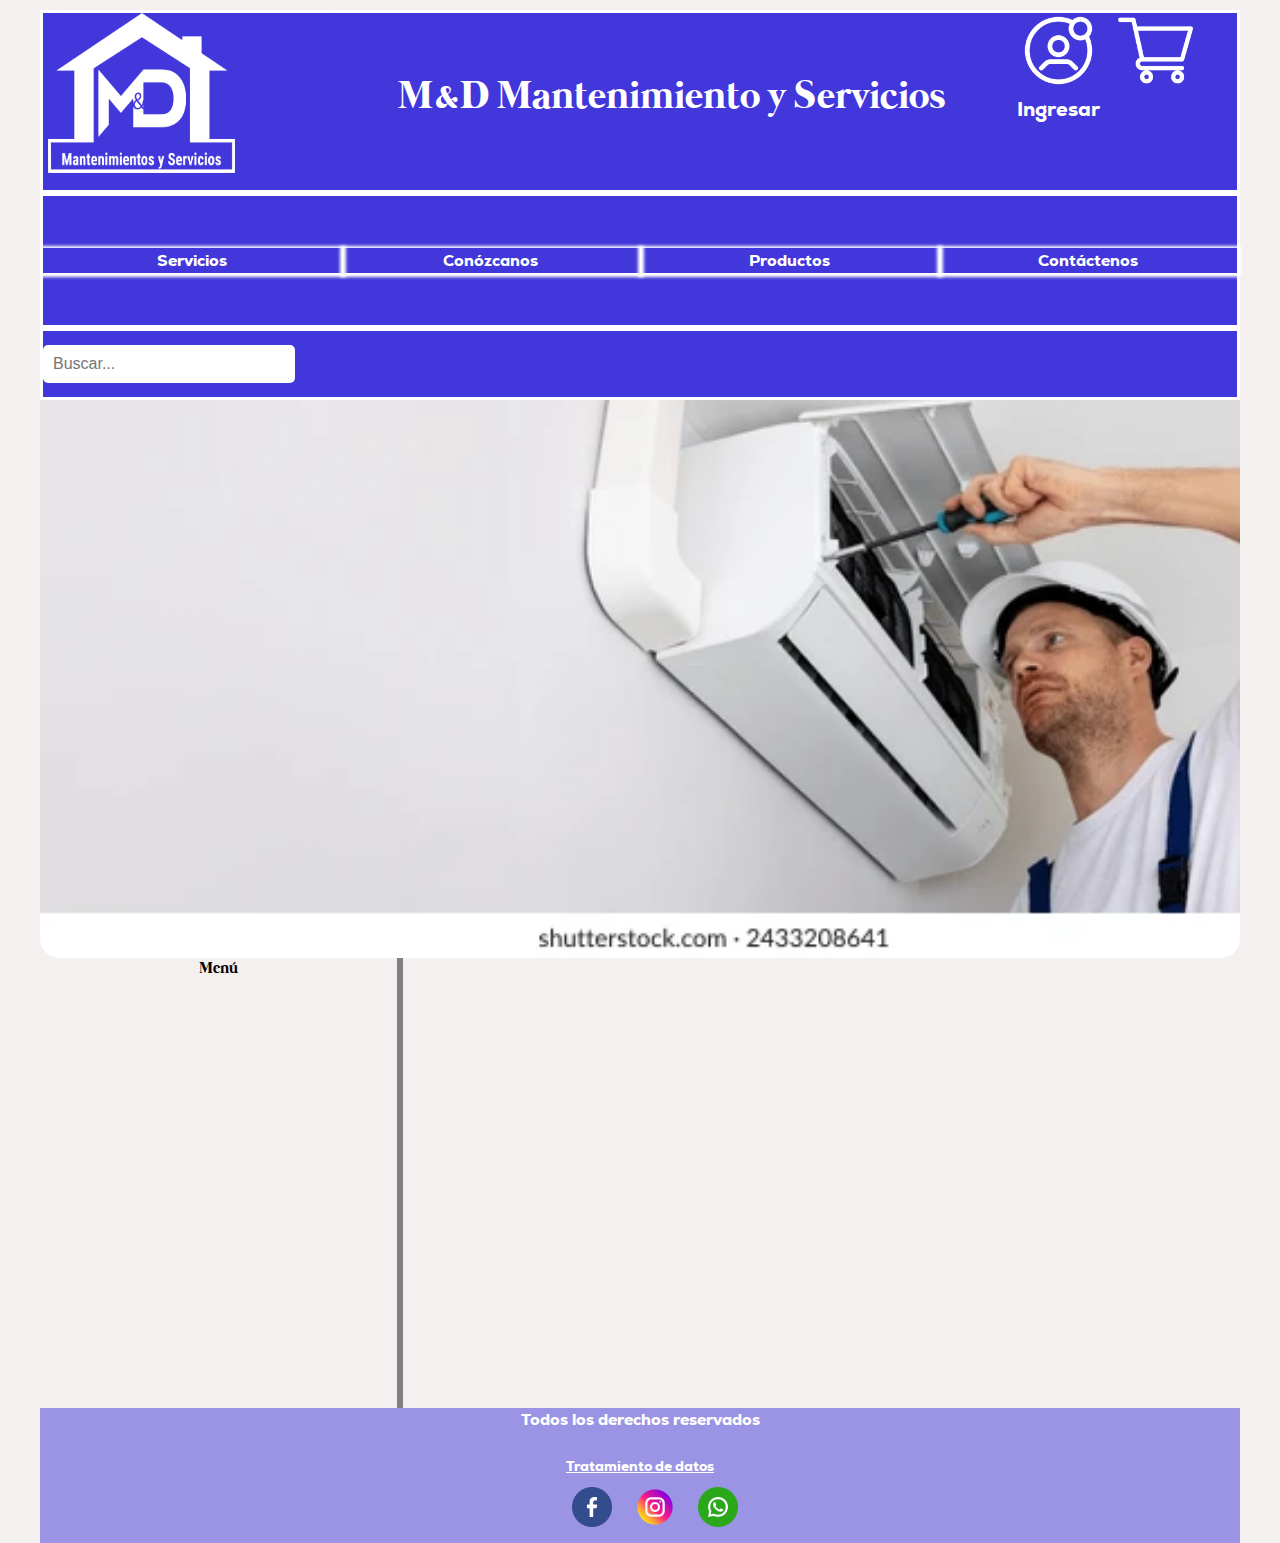
==== index.html @ 406a409c "proyecto integrador v1" ====
<!DOCTYPE html>
<html lang="en">
<head>
    <meta charset="UTF-8">
    <meta name="viewport" content="width=device-width, initial-scale=1.0">
    <title>M&D</title>
    <link rel="stylesheet" href="styles.css">
    <link rel="shortcut icon" href="images/favicon1.png" type="image/x-icon">
</head>
<body>
    <header>
        <div class="header">
            <div class="logo">
                <img src="images/Logo2.png" alt="logo" width="250px">
            </div>
            <div class="titulo"><h1> M&D Mantenimiento y Servicios</h1></div>
            <div class="ingreso">
                <img src="images/usuario.png" alt="tomada de icons" width="50px">
                <br>
                <h2>Ingresar</h2>
            </div>
             <div class="compra">
                <img src="images/carrito.png" alt="tomada de icons" width="50px">
             </div>
    </header>
    </div>
    <nav>
        <div class="nav">
            <div class="box">Servicios</div>
            <div class="box">Conózcanos</div>
            <div class="box">Productos</div>
            <div class="box">Contáctenos</div>
        </div>
    </nav>
    <div class="banner">
        <div class="container">
            <input type="text" placeholder="Buscar...">
        </div>
        
    </div>
    <main>
        <div class="main">
         <article class="menu">Menú</article>
         <article class="contenido"></article>
        </div>
    </main>
    <footer>
        <p>Todos los derechos reservados</p>
        <a href="#">Tratamiento de datos</a>
        <div class="redes">
            <a href="#" target="_blank"> <img src="images/facebook.png" alt="facebook"></a>
            <a href="#" target="_blank"> <img src="images/instagram.png" alt="instagram"></a>
            <a href="#" target="_blank"> <img src="images/whatsapp.png" alt="whatsapp"></a>
    </footer>
</body>
</html>
---- styles.css ----
@import url(fouentes.css);

*{
    box-sizing: border-box;
    margin: 0;
    padding: 0;
}

html{
    
    background-color: rgb(245, 240, 240);
    width: 100%;
    height: 100%;
    max-width: 1200px;
    font-family: 'Nexa','Franklin Gothic Medium', 'Arial Narrow', Arial, sans-serif;
    margin: 0 auto;
}

body{
    width: 100%;
    max-width: 1200px;
}
body .banner{
    background-image:url(images/banner3.jpg);
    background-repeat: no-repeat;
    background-size: cover;
    flex: 100%;
    min-height: 70vh;
    width: 100%;
    border-radius: 20px;
 }

h1{
    color: white;
    text-align: center;
    font-family: 'Mermaid',sans-serif;
}
header .header{
    color: white;
    background-color: rgb(66, 55, 218);
    width: 100%;
    min-height: 15vh;
    display: flex;
    flex-wrap: nowrap;
    margin-top: 10px;
    border: solid white;
}
header .header .logo{
    background-color: rgb(66, 55, 218);
     flex: 25%;
     min-height: 4vh;
     margin-bottom: 10px;
     box-sizing: border-box;
     border-radius: 5%;
     margin-left: 5px;
}
.header .logo .img{
    flex: 20px;
}
header .header .titulo{
    font-size: 20px;
    background-color: rgb(66, 55, 218);
    text-align: center;
    flex: 55%;
    min-height: 10vh;
    margin-bottom: 10px;
    align-content: center;
}
header .header .ingreso{
    text-align: center;
    font-size: smaller;
    background-color: rgb(66, 55, 218);
    flex: 10%;
    min-height: 10vh;
    margin-bottom: 10px;
}
header .header .compra{
    background-color: rgb(66, 55, 218);
    flex: 10%;
    min-height: 10vh;
    margin-bottom:  10px;
}

nav .nav{
    background-color: rgb(66, 55, 218);
    width: 100%;
    height: 15vh;
    justify-content: center;
    align-items: center;
    text-align: center;
    display: flex;
    border: solid white;
}
nav .box{
    color: white;
    flex: 20%;
    box-shadow: 1px 1px 3px 3px;
    text-decoration: none;
    display: inline-block;
    text-align: center;
}

.container{
    background-color:rgb(66, 55, 218);
    width: 100%;
    min-height: 8vh;
    position: relative;
    align-items: center;
    display: flex;
    border: solid white;
}
 input{
    width: 350px;
    padding: 10px;
    padding-right: 35px;
    border-radius: 5px;
    border: 0;
    outline: none;
    font-size: 16px;
    float: right;
    flex:0;
 }
 .button{
    flex: 10%;
    min-height: 15vh;
    background-color: rgb(66, 55, 218);
    padding: 10px 15px;
    position: absolute;
    border: 0;
    top: 0;
    bottom: 0;
    right: 0;
    margin: auto;
    border-radius: 0px 5px 5px 0px;
    color: white;
    cursor: pointer;
 }

 
main .main{
    display: flex;
}
main .main .menu{
    font-family: 'Mermaid',sans-serif;
    text-align: center;
    justify-content: left;
    border-right: solid gray;
    flex: 30%;
    min-height: 50vh; 
}
main .main .contenido{
    font-family: 'Mermaid',sans-serif;
    text-align: center;
    justify-content: right;
    border-left: solid gray;
    flex: 70%;
    min-height: 50vh; 
}

footer{
    width: 100%;
    max-width: 1200px;
    background-color: rgba(66, 55, 218,0.5);
    height: 100%;
    font-size: .875rem;
    text-align: center;
}
footer img{
    width: 60px;
    padding: 10px;
}
footer p{
    text-align: center;
    color: white;
    font-size: 16px;
}
footer a{
    text-align: center;
    color: white;
}
p{
    text-align: justify;
    line-height: 23px;
    padding-bottom: 25px;
}
img{
    width: 63%;
}
footer .redes{
   padding-left: 30px;
}
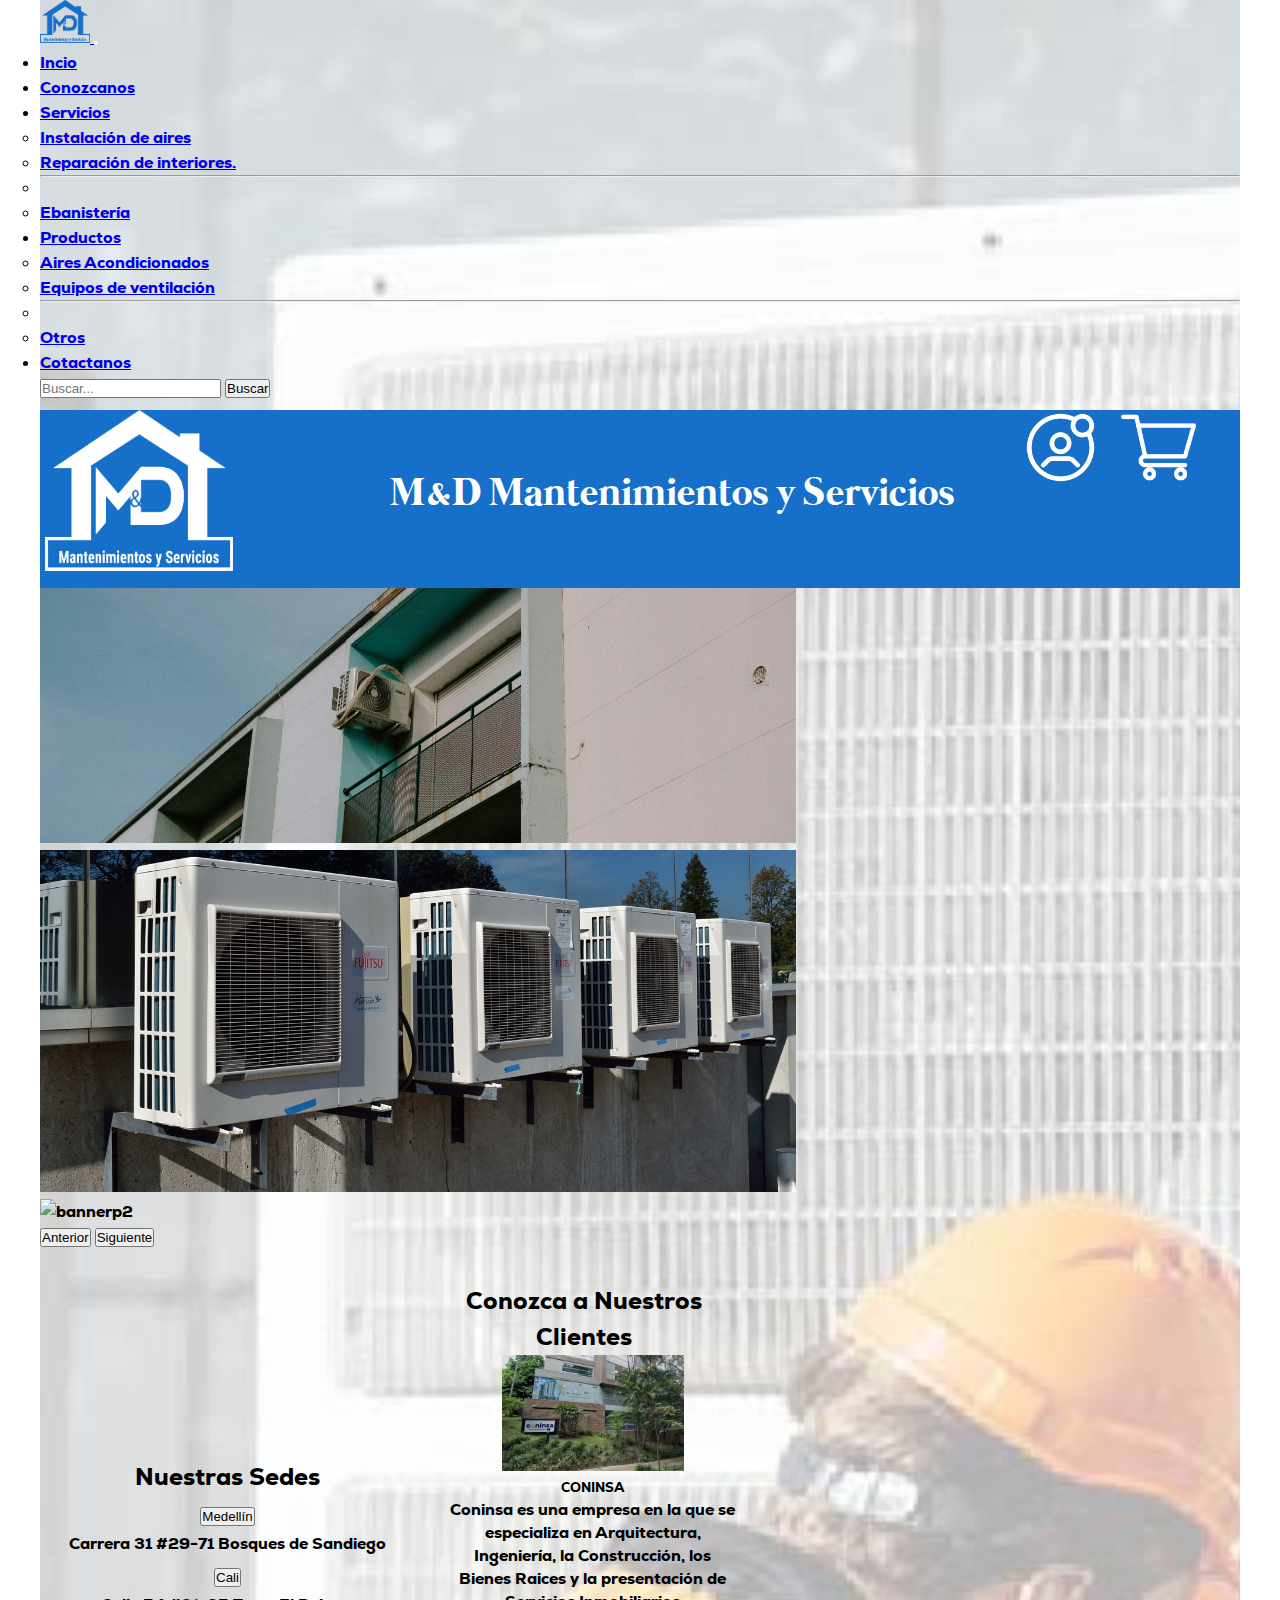
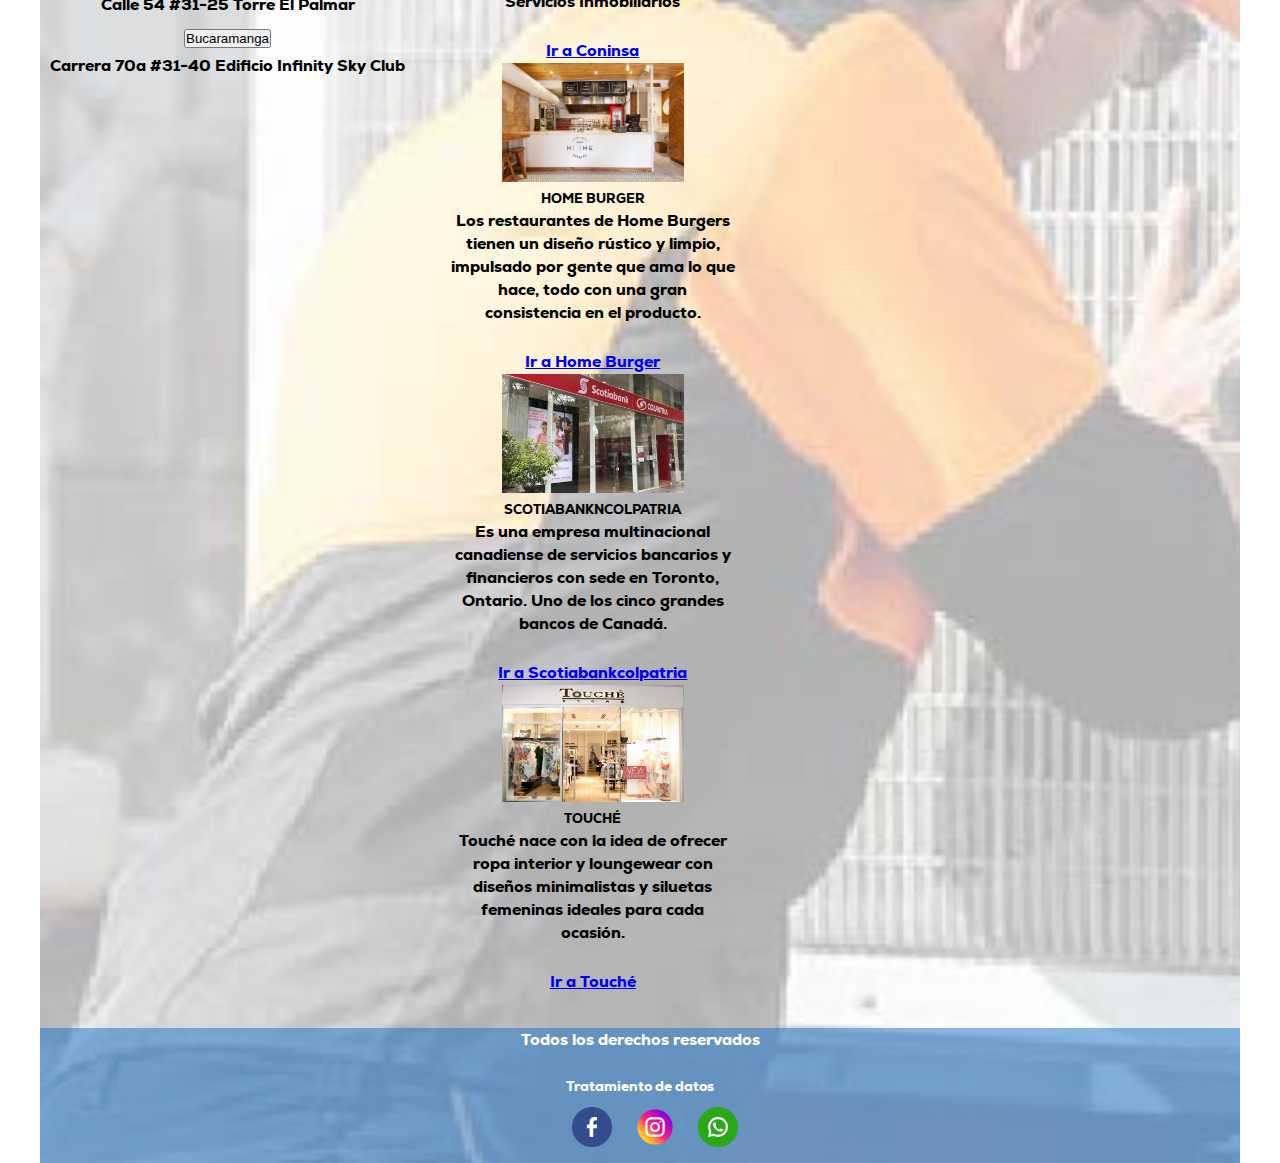
==== commit ff7491b8: "Cambios a la pagina de inicio" ====
--- a/index.html
+++ b/index.html
@@ -1,56 +1,203 @@
 <!DOCTYPE html>
-<html lang="en">
-<head>
-    <meta charset="UTF-8">
-    <meta name="viewport" content="width=device-width, initial-scale=1.0">
-    <title>M&D</title>
-    <link rel="stylesheet" href="styles.css">
-    <link rel="shortcut icon" href="images/favicon1.png" type="image/x-icon">
-</head>
-<body>
-    <header>
-        <div class="header">
-            <div class="logo">
-                <img src="images/Logo2.png" alt="logo" width="250px">
-            </div>
-            <div class="titulo"><h1> M&D Mantenimiento y Servicios</h1></div>
-            <div class="ingreso">
-                <img src="images/usuario.png" alt="tomada de icons" width="50px">
-                <br>
-                <h2>Ingresar</h2>
-            </div>
-             <div class="compra">
-                <img src="images/carrito.png" alt="tomada de icons" width="50px">
-             </div>
-    </header>
-    </div>
-    <nav>
-        <div class="nav">
-            <div class="box">Servicios</div>
-            <div class="box">Conózcanos</div>
-            <div class="box">Productos</div>
-            <div class="box">Contáctenos</div>
-        </div>
-    </nav>
-    <div class="banner">
-        <div class="container">
-            <input type="text" placeholder="Buscar...">
-        </div>
-        
-    </div>
-    <main>
-        <div class="main">
-         <article class="menu">Menú</article>
-         <article class="contenido"></article>
-        </div>
-    </main>
-    <footer>
-        <p>Todos los derechos reservados</p>
-        <a href="#">Tratamiento de datos</a>
-        <div class="redes">
-            <a href="#" target="_blank"> <img src="images/facebook.png" alt="facebook"></a>
-            <a href="#" target="_blank"> <img src="images/instagram.png" alt="instagram"></a>
-            <a href="#" target="_blank"> <img src="images/whatsapp.png" alt="whatsapp"></a>
-    </footer>
-</body>
-</html>+  <html lang="en">
+  <head>
+      <meta charset="UTF-8">
+      <meta name="viewport" content="width=device-width, initial-scale=1.0">
+      <title>M&D</title>
+      <link rel="stylesheet" href="styles.css">
+      <link rel="shortcut icon" href="images/favicon1.png" type="image/x-icon">
+      <link href="https://cdn.jsdelivr.net/npm/bootstrap@5.0.2/dist/css/bootstrap.min.css" rel="stylesheet" integrity="sha384-EVSTQN3/azprG1Anm3QDgpJLIm9Nao0Yz1ztcQTwFspd3yD65VohhpuuCOmLASjC" crossorigin="anonymous">
+  </head>
+  <body>
+      
+      <div class="containerP">
+          <nav class="navbar navbar-expand-lg navbar-light bg-light"><!-- Navbar inicio -->
+              <div class="container-fluid">
+                <a class="navbar-brand" href="#">
+                  <img src="images/favicon1.png" alt="logo">
+                </a>
+                <button class="navbar-toggler" type="button" data-bs-toggle="collapse" data-bs-target="#navbarSupportedContent" aria-controls="navbarSupportedContent" aria-expanded="false" aria-label="Toggle navigation">
+                  <span class="navbar-toggler-icon"></span>
+                </button>
+                <div class="collapse navbar-collapse" id="navbarSupportedContent">
+                  <ul class="navbar-nav me-auto mb-2 mb-lg-0">
+                    <li class="nav-item">
+                      <a class="nav-link active" aria-current="page" href="index.html">Incio</a>
+                    </li>
+                    <li class="nav-item">
+                      <a class="nav-link" href="conozcanos.html">Conozcanos</a>
+                    </li>
+                    <li class="nav-item dropdown">
+                      <a class="nav-link dropdown-toggle" href="#" id="navbarDropdown" role="button" data-bs-toggle="dropdown" aria-expanded="false">
+                        Servicios
+                      </a>
+                      <ul class="dropdown-menu" aria-labelledby="navbarDropdown">
+                        <li><a class="dropdown-item" href="#">Instalación de aires</a></li>
+                        <li><a class="dropdown-item" href="#">Reparación de interiores.</a></li>
+                        <li><hr class="dropdown-divider"></li>
+                        <li><a class="dropdown-item" href="#">Ebanistería</a></li>
+                      </ul>
+                    </li>
+                    <li class="nav-item dropdown">
+                      <a class="nav-link dropdown-toggle" href="Productos.html" id="navbarDropdown" role="button" data-bs-toggle="dropdown" aria-expanded="false">
+                        Productos
+                      </a>
+                      <ul class="dropdown-menu" aria-labelledby="navbarDropdown">
+                        <li><a class="dropdown-item" href="#">Aires Acondicionados</a></li>
+                        <li><a class="dropdown-item" href="#">Equipos de ventilación</a></li>
+                        <li><hr class="dropdown-divider"></li>
+                        <li><a class="dropdown-item" href="#">Otros</a></li>
+                      </ul>
+                    </li>
+                    <li class="nav-item">
+                      <a class="nav-link" href="contactanos.html">Cotactanos</a>
+                    </li>
+                  </ul>
+                  <form class="d-flex">
+                    <input class="form-control me-2" type="search" placeholder="Buscar..." aria-label="Search">
+                    <button class="btn btn-outline-success" type="submit">Buscar</button>
+                  </form>
+                </div>
+              </div>
+            </nav> <!-- Navbar final -->
+            <header>
+              <div class="header">
+                  <div class="logo">
+                      <img src="images/Logo2.png" alt="logo" width="250px">
+                  </div>
+                  <div class="titulo"><h1> M&D Mantenimientos y Servicios</h1></div>
+                  <div class="ingreso">
+                    <a href="http://ingresar" target="_blank" rel="boton ingreso"><img src="images/usuario.png" alt="tomada de icons" width="50px"></a>
+                  </div>
+                  <div class="compra">
+                    <a href="http://comprar" target="_blank" rel="carrito compras"><img src="images/carrito.png" alt="tomada de icons" width="50px"></a>
+                  </div>
+          </header>
+          <div class="carousel-banner"> <!-- inicio carousel -->
+              <div id="carouselExampleControls" class="carousel slide" data-bs-ride="carousel">
+                  <div class="carousel-inner">
+                    <div class="carousel-item active">
+                      <img src="images/Banneer Aire calle.jpg" class="d-block w-100" alt="banner3">
+                    </div>
+                    <div class="carousel-item">
+                      <img src="images/bannerprincipal1.jpg" class="d-block w-100" alt="bannerP1">
+                    </div>
+                    <div class="carousel-item">
+                      <img src="images/Banner Ebanistería.jpg" class="d-block w-100" alt="bannerp2">
+                    </div>
+                  </div>
+                  <button class="carousel-control-prev" type="button" data-bs-target="#carouselExampleControls" data-bs-slide="prev">
+                    <span class="carousel-control-prev-icon" aria-hidden="true"></span>
+                    <span class="visually-hidden">Anterior</span>
+                  </button>
+                  <button class="carousel-control-next" type="button" data-bs-target="#carouselExampleControls" data-bs-slide="next">
+                    <span class="carousel-control-next-icon" aria-hidden="true"></span>
+                    <span class="visually-hidden">Siguiente</span>
+                  </button>
+                </div>
+          </div><!-- Final carousel -->
+      <main>
+          <div class="main"> <!-- Inicio Acordeon -->
+            <div class="columna1">
+              <div class="row align-items-start">
+                <div class="col1T">
+                  <h2>Nuestras Sedes</h2>
+                </div>
+                <div class="col1">
+                  <div class="accordion accordion-flush" id="accordionFlushExample"><!-- Inicio de acordeón menú atajos -->
+                    <div class="accordion-item">
+                      <h2 class="accordion-header" id="flush-headingOne">
+                        <button class="accordion-button collapsed" type="button" data-bs-toggle="collapse" data-bs-target="#flush-collapseOne" aria-expanded="false" aria-controls="flush-collapseOne">
+                          Medellín
+                        </button>
+                      </h2>
+                      <div id="flush-collapseOne" class="accordion-collapse collapse" aria-labelledby="flush-headingOne" data-bs-parent="#accordionFlushExample">
+                        <div class="accordion-body">Carrera 31 #29-71 Bosques de Sandiego <code></code></div>
+                      </div>
+                    </div>
+                    <div class="accordion-item">
+                      <h2 class="accordion-header" id="flush-headingTwo">
+                        <button class="accordion-button collapsed" type="button" data-bs-toggle="collapse" data-bs-target="#flush-collapseTwo" aria-expanded="false" aria-controls="flush-collapseTwo">
+                          Cali
+                        </button>
+                      </h2>
+                      <div id="flush-collapseTwo" class="accordion-collapse collapse" aria-labelledby="flush-headingTwo" data-bs-parent="#accordionFlushExample">
+                        <div class="accordion-body">Calle 54 #31-25 Torre El Palmar<code></code></div>
+                      </div>
+                    </div>
+                    <div class="accordion-item">
+                      <h2 class="accordion-header" id="flush-headingThree">
+                        <button class="accordion-button collapsed" type="button" data-bs-toggle="collapse" data-bs-target="#flush-collapseThree" aria-expanded="false" aria-controls="flush-collapseThree">
+                          Bucaramanga
+                        </button>
+                      </h2>
+                      <div id="flush-collapseThree" class="accordion-collapse collapse" aria-labelledby="flush-headingThree" data-bs-parent="#accordionFlushExample">
+                        <div class="accordion-body">Carrera 70a #31-40 Edificio Infinity Sky Club <code></code></div>
+                      </div>
+                    </div>
+                  </div>
+                </div>
+              </div>
+                </div> <!-- Fin Acordeon -->
+                <!-- Inicio cards -->
+              <div class="row align-items-center">
+                <div class="columna2">
+                <div class="col2T mt-5">
+                  <h2>Conozca a Nuestros Clientes</h2>
+                </div>
+                <div class="row">
+                  <div class="col mt-5">
+                      <div class="card" style="width: 18rem;">
+                          <img src="images/Clientes/Coninsa1.jpg.png" class="card-img-top" alt="GeneralE">
+                          <div class="card-body">
+                          <h5 class="card-title">CONINSA</h5>
+                          <p class="card-text">Coninsa es una empresa en la que se especializa en Arquitectura, Ingeniería, la Construcción, los Bienes Raices y la presentación de Servicios Inmobiliarios</p>
+                          <a href="https://www.coninsa.co/" target="_blank" class="btn btn-primary">Ir a Coninsa</a>
+                          </div>
+                      </div>
+                  </div>
+                  <div class="col mt-5">
+                      <div class="card" style="width: 18rem;">
+                          <img src="images/Clientes/Home Burger.jpg" class="card-img-top" alt="LG1">
+                          <div class="card-body">
+                          <h5 class="card-title">HOME BURGER</h5>
+                          <p class="card-text">Los restaurantes de Home Burgers tienen un diseño rústico y limpio, impulsado por gente que ama lo que hace, todo con una gran consistencia en el producto.</p>
+                          <a href="https://homeburgers.com/" target="_blank" class="btn btn-primary">Ir a Home Burger</a>
+                          </div>
+                      </div>
+                  </div>
+                    <div class="col mt-5">
+                        <div class="card" style="width: 18rem;">
+                            <img src="images/Clientes/Scotiabank.jpg" class="card-img-top" alt="LG2">
+                            <div class="card-body">
+                            <h5 class="card-title">SCOTIABANKNCOLPATRIA</h5>
+                            <p class="card-text">Es una empresa multinacional canadiense de servicios bancarios y financieros con sede en Toronto, Ontario. Uno de los cinco grandes bancos de Canadá.</p>
+                            <a href="https://www.scotiabankcolpatria.com/" target="_blank" class="btn btn-primary">Ir a Scotiabankcolpatria</a>
+                            </div>
+                        </div>
+                </div>
+              <div class="col mt-5">
+                <div class="card" style="width: 18rem;">
+                    <img src="images/Clientes/Touche.jpg" class="card-img-top" alt="Samsung">
+                    <div class="card-body">
+                    <h5 class="card-title">TOUCHÉ</h5>
+                    <p class="card-text">Touché nace con la idea de ofrecer ropa interior y loungewear con diseños minimalistas y siluetas femeninas ideales para cada ocasión.</p>
+                    <a href="https://touche.com.co/" target="_blank" class="btn btn-primary">Ir a Touché</a>
+                    </div>
+                </div>
+                </div> <!-- Final cards -->
+      </main>
+      <footer>
+          <p>Todos los derechos reservados</p>
+          <a href="https://www.funcionpublica.gov.co/eva/gestornormativo/norma.php?i=49981">Tratamiento de datos</a>
+          <div class="redes">
+              <a href="https://www.facebook.com/profile.php?id=100040746673274" target="_blank"> <img src="images/facebook.png" alt="facebook"></a>
+              <a href="https://www.instagram.com/mydmantenimientosyservicios?igsh=NmgzanY4bTh2MWpo" target="_blank"> <img src="images/instagram.png" alt="instagram"></a>
+              <a href="#" target="_blank"> <img src="images/whatsapp.png" alt="whatsapp"></a>
+          </div>
+      </footer>
+  </div><!-- cierrer container principal -->
+      <script src="https://cdn.jsdelivr.net/npm/@popperjs/core@2.9.2/dist/umd/popper.min.js" integrity="sha384-IQsoLXl5PILFhosVNubq5LC7Qb9DXgDA9i+tQ8Zj3iwWAwPtgFTxbJ8NT4GN1R8p" crossorigin="anonymous"></script>
+      <script src="https://cdn.jsdelivr.net/npm/bootstrap@5.0.2/dist/js/bootstrap.min.js" integrity="sha384-cVKIPhGWiC2Al4u+LWgxfKTRIcfu0JTxR+EQDz/bgldoEyl4H0zUF0QKbrJ0EcQF" crossorigin="anonymous"></script>
+  </body>
+  </html>--- a/styles.css
+++ b/styles.css
@@ -8,7 +8,7 @@
 
 html{
     
-    background-color: rgb(245, 240, 240);
+    background-color: white;
     width: 100%;
     height: 100%;
     max-width: 1200px;
@@ -17,36 +17,39 @@
 }
 
 body{
-    width: 100%;
-    max-width: 1200px;
-}
-body .banner{
-    background-image:url(images/banner3.jpg);
+    /* width: 100%;
+    max-width: 1200px; */
+    background-image: url(images/Background\ -\ Aire\ Acondicionado1.jpg);
     background-repeat: no-repeat;
     background-size: cover;
-    flex: 100%;
-    min-height: 70vh;
-    width: 100%;
-    border-radius: 20px;
- }
+}
+
 
 h1{
     color: white;
     text-align: center;
     font-family: 'Mermaid',sans-serif;
 }
+
+/* .containerP .carousel-banner{
+    padding: 10px;
+    margin: auto;
+} */
+
+.carousel-item{
+    max-height: 400px;
+}
 header .header{
     color: white;
-    background-color: rgb(66, 55, 218);
+    background-color: rgb(22, 111, 200);
     width: 100%;
     min-height: 15vh;
     display: flex;
     flex-wrap: nowrap;
     margin-top: 10px;
-    border: solid white;
 }
 header .header .logo{
-    background-color: rgb(66, 55, 218);
+    background-color: rgb(22, 111, 200);
      flex: 25%;
      min-height: 4vh;
      margin-bottom: 10px;
@@ -57,9 +60,10 @@
 .header .logo .img{
     flex: 20px;
 }
+
+
 header .header .titulo{
     font-size: 20px;
-    background-color: rgb(66, 55, 218);
     text-align: center;
     flex: 55%;
     min-height: 10vh;
@@ -69,98 +73,55 @@
 header .header .ingreso{
     text-align: center;
     font-size: smaller;
-    background-color: rgb(66, 55, 218);
     flex: 10%;
     min-height: 10vh;
     margin-bottom: 10px;
 }
 header .header .compra{
-    background-color: rgb(66, 55, 218);
     flex: 10%;
     min-height: 10vh;
     margin-bottom:  10px;
 }
 
-nav .nav{
-    background-color: rgb(66, 55, 218);
-    width: 100%;
-    height: 15vh;
-    justify-content: center;
-    align-items: center;
-    text-align: center;
-    display: flex;
-    border: solid white;
-}
-nav .box{
-    color: white;
-    flex: 20%;
-    box-shadow: 1px 1px 3px 3px;
-    text-decoration: none;
-    display: inline-block;
-    text-align: center;
+nav{
+    margin: auto;
+    color: black;
+    font-weight: bolder;
 }
 
-.container{
-    background-color:rgb(66, 55, 218);
-    width: 100%;
-    min-height: 8vh;
-    position: relative;
-    align-items: center;
-    display: flex;
-    border: solid white;
+
+.navbar-brand img{
+    width: 50px;
 }
- input{
-    width: 350px;
-    padding: 10px;
-    padding-right: 35px;
-    border-radius: 5px;
-    border: 0;
-    outline: none;
-    font-size: 16px;
-    float: right;
-    flex:0;
- }
- .button{
-    flex: 10%;
-    min-height: 15vh;
-    background-color: rgb(66, 55, 218);
-    padding: 10px 15px;
-    position: absolute;
-    border: 0;
-    top: 0;
-    bottom: 0;
-    right: 0;
-    margin: auto;
-    border-radius: 0px 5px 5px 0px;
-    color: white;
-    cursor: pointer;
- }
 
+.main{
+width: 100%;
+min-height: 35vh;
+display: flex;
+}
  
-main .main{
-    display: flex;
-}
-main .main .menu{
-    font-family: 'Mermaid',sans-serif;
-    text-align: center;
-    justify-content: left;
-    border-right: solid gray;
-    flex: 30%;
-    min-height: 50vh; 
-}
-main .main .contenido{
-    font-family: 'Mermaid',sans-serif;
-    text-align: center;
-    justify-content: right;
-    border-left: solid gray;
-    flex: 70%;
-    min-height: 50vh; 
+body .columna1{
+flex-wrap: 35%;;
+padding: 10px;
+text-align: center;
+margin-top: 200px;
+} 
+body .columna2{
+flex-wrap: 60%;
+padding: 10%;
+text-align: center;
+} 
+
+body h2{
+text-align: center;
+justify-content: center;
+align-items: center;
 }
 
 footer{
     width: 100%;
     max-width: 1200px;
-    background-color: rgba(66, 55, 218,0.5);
+    background-color: rgba(22, 111, 200,0.5);
     height: 100%;
     font-size: .875rem;
     text-align: center;
@@ -177,9 +138,10 @@
 footer a{
     text-align: center;
     color: white;
+    text-decoration: none;
 }
 p{
-    text-align: justify;
+    text-align: center;
     line-height: 23px;
     padding-bottom: 25px;
 }
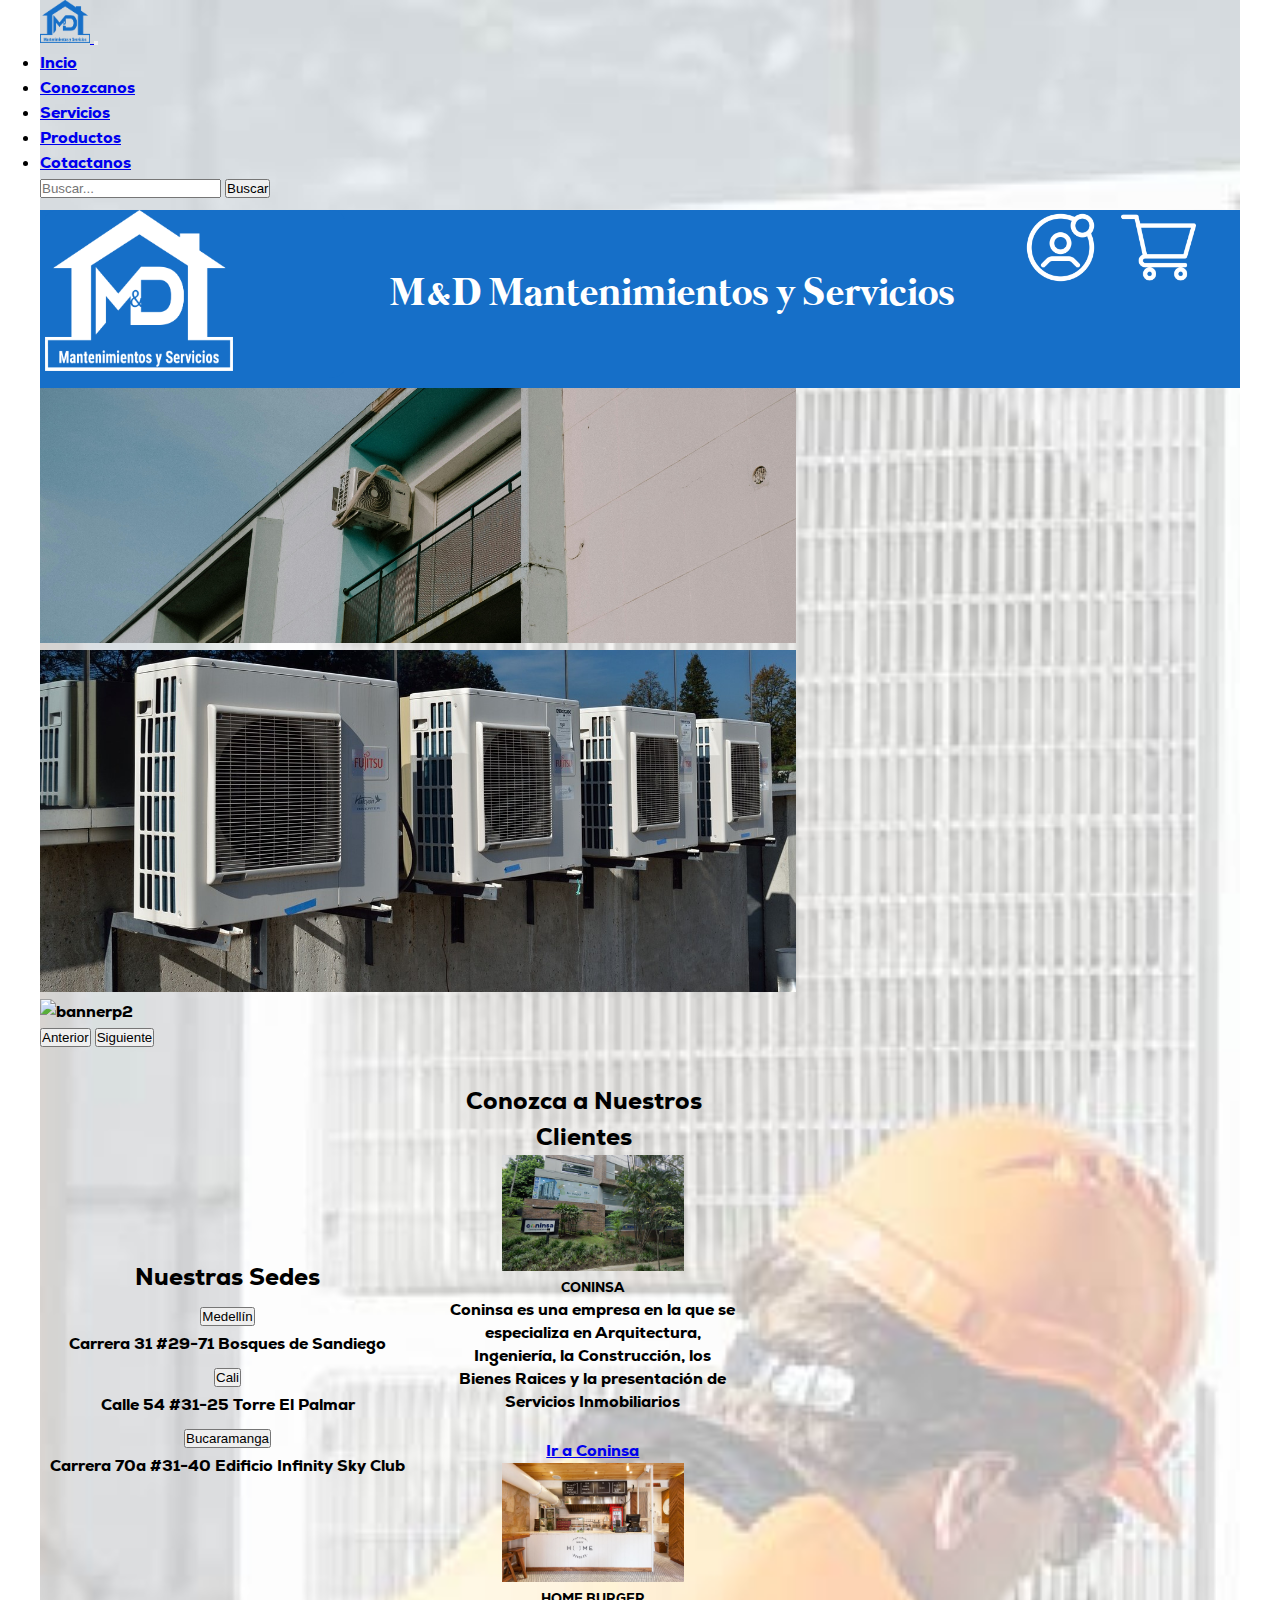
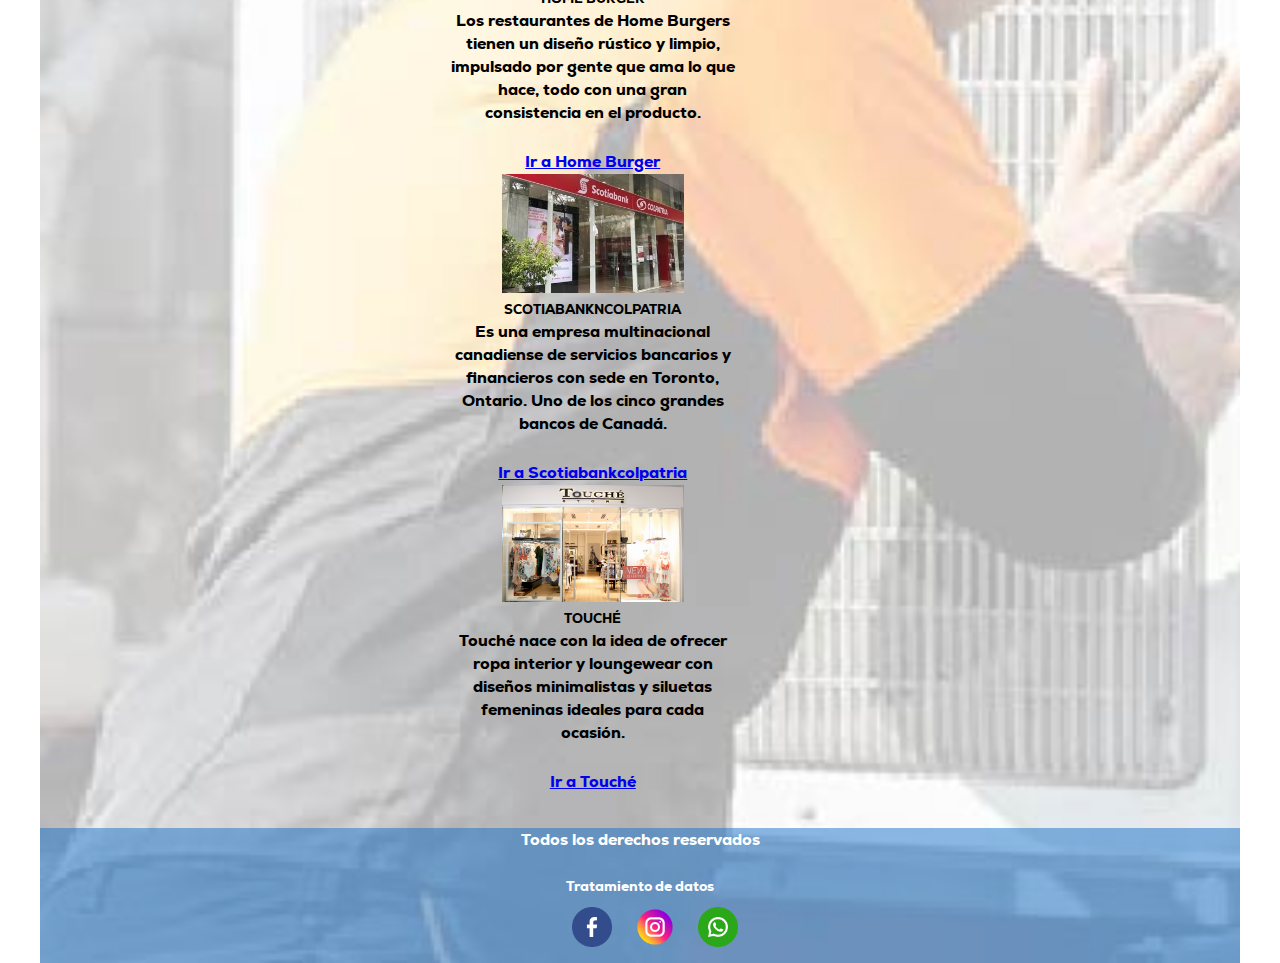
==== commit 8a289ef0: "Actualizacion de pagina conozcanos y cambios del navbar" ====
--- a/index.html
+++ b/index.html
@@ -28,26 +28,10 @@
                       <a class="nav-link" href="conozcanos.html">Conozcanos</a>
                     </li>
                     <li class="nav-item dropdown">
-                      <a class="nav-link dropdown-toggle" href="#" id="navbarDropdown" role="button" data-bs-toggle="dropdown" aria-expanded="false">
-                        Servicios
-                      </a>
-                      <ul class="dropdown-menu" aria-labelledby="navbarDropdown">
-                        <li><a class="dropdown-item" href="#">Instalación de aires</a></li>
-                        <li><a class="dropdown-item" href="#">Reparación de interiores.</a></li>
-                        <li><hr class="dropdown-divider"></li>
-                        <li><a class="dropdown-item" href="#">Ebanistería</a></li>
-                      </ul>
+                       <a class="nav-link" href="#">Servicios</a>
                     </li>
                     <li class="nav-item dropdown">
-                      <a class="nav-link dropdown-toggle" href="Productos.html" id="navbarDropdown" role="button" data-bs-toggle="dropdown" aria-expanded="false">
-                        Productos
-                      </a>
-                      <ul class="dropdown-menu" aria-labelledby="navbarDropdown">
-                        <li><a class="dropdown-item" href="#">Aires Acondicionados</a></li>
-                        <li><a class="dropdown-item" href="#">Equipos de ventilación</a></li>
-                        <li><hr class="dropdown-divider"></li>
-                        <li><a class="dropdown-item" href="#">Otros</a></li>
-                      </ul>
+                      <a class="nav-link" href="Productos.html">Productos</a>
                     </li>
                     <li class="nav-item">
                       <a class="nav-link" href="contactanos.html">Cotactanos</a>
@@ -67,7 +51,7 @@
                   </div>
                   <div class="titulo"><h1> M&D Mantenimientos y Servicios</h1></div>
                   <div class="ingreso">
-                    <a href="http://ingresar" target="_blank" rel="boton ingreso"><img src="images/usuario.png" alt="tomada de icons" width="50px"></a>
+                    <a href="iniciosecion.html" target="_blank" rel="boton ingreso"><img src="images/usuario.png" alt="tomada de icons" width="50px"></a>
                   </div>
                   <div class="compra">
                     <a href="http://comprar" target="_blank" rel="carrito compras"><img src="images/carrito.png" alt="tomada de icons" width="50px"></a>
--- a/styles.css
+++ b/styles.css
@@ -17,8 +17,6 @@
 }
 
 body{
-    /* width: 100%;
-    max-width: 1200px; */
     background-image: url(images/Background\ -\ Aire\ Acondicionado1.jpg);
     background-repeat: no-repeat;
     background-size: cover;
@@ -31,10 +29,6 @@
     font-family: 'Mermaid',sans-serif;
 }
 
-/* .containerP .carousel-banner{
-    padding: 10px;
-    margin: auto;
-} */
 
 .carousel-item{
     max-height: 400px;
@@ -150,4 +144,18 @@
 }
 footer .redes{
    padding-left: 30px;
+}
+
+
+@media(max-width:991px) {
+    body{
+        padding: 30px;
+    }
+    form{
+        padding: 50px 30px;
+        width: 100%;
+    }
+    input{
+        padding: 15px;
+    }
 }